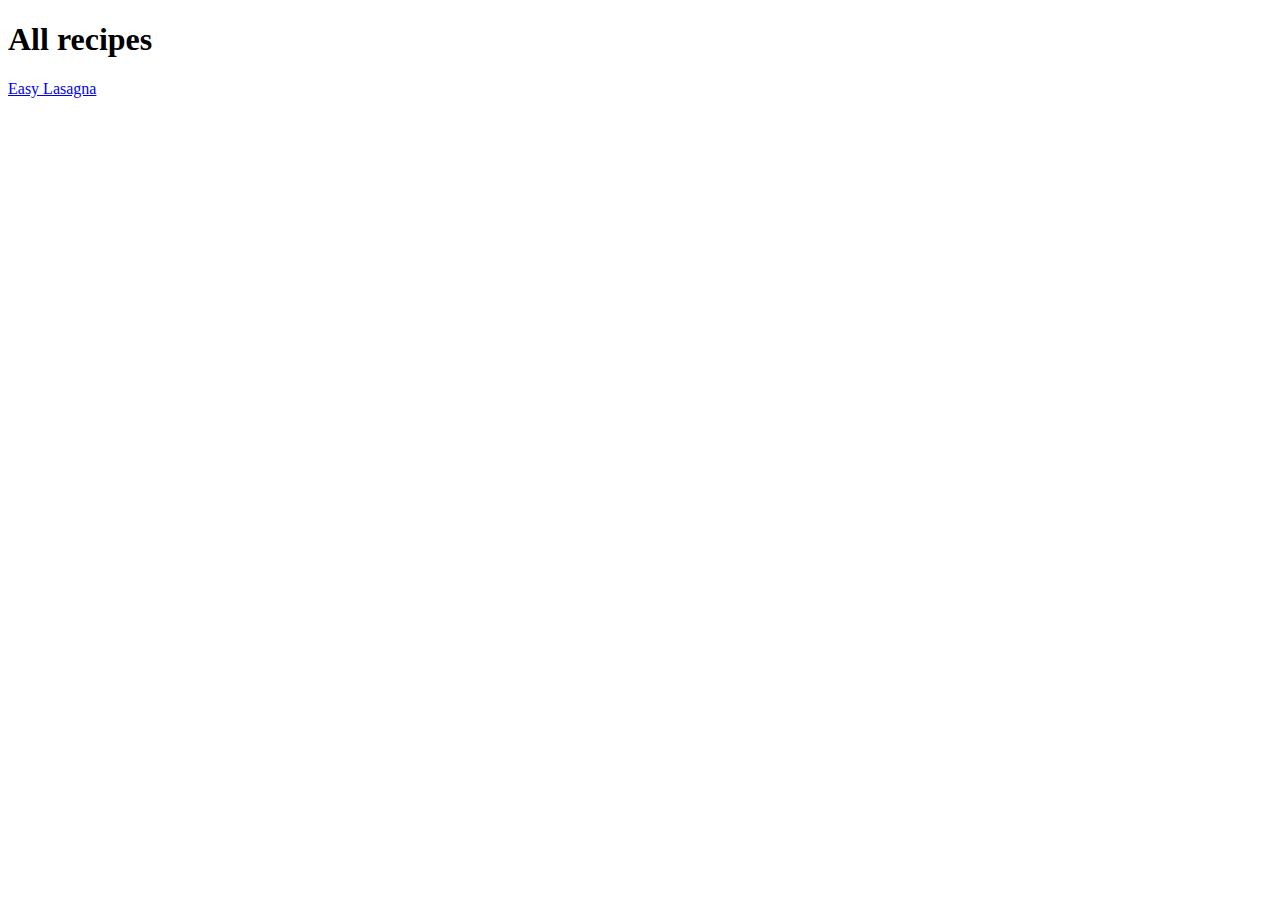
==== index.html @ 982997d3 "create index.html" ====
<!DOCTYPE html>
<html lang="en">
<head>
    <meta charset="UTF-8">
    <meta name="viewport" content="width=device-width, initial-scale=1.0">
    <title>Homepage</title>
</head>
<body>
    
    <h1>All recipes</h1>

    <a href="recipe/lasagna.html">Easy Lasagna</a>
</body>
</html>
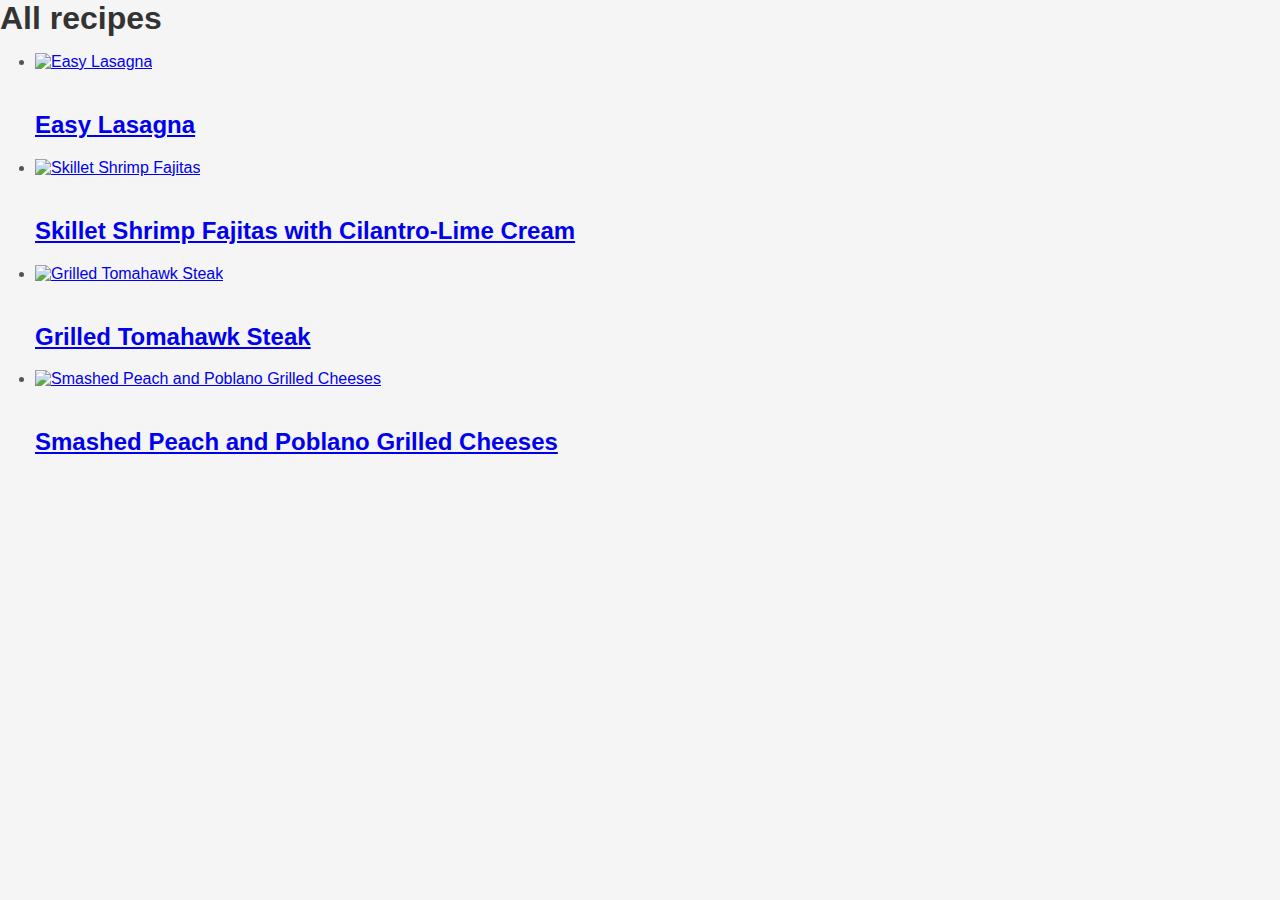
==== commit 0af7e7f4: "add articles link structure" ====
--- a/index.html
+++ b/index.html
@@ -4,11 +4,37 @@
     <meta charset="UTF-8">
     <meta name="viewport" content="width=device-width, initial-scale=1.0">
     <title>Homepage</title>
+    <link rel="stylesheet" href="css/style.css">
 </head>
 <body>
-    
-    <h1>All recipes</h1>
-
-    <a href="recipe/lasagna.html">Easy Lasagna</a>
+    <div class="homepage-container">
+        <h1>All recipes</h1>
+        <ul class="recipe-list">
+            <li>
+                <a href="recipe/lasagna.html">
+                    <img src="../recipes/img/lasagna_1.jpg" alt="Easy Lasagna">
+                    <h2>Easy Lasagna</h2>
+                </a>
+            </li>
+            <li>
+                <a href="recipe/shrimps.html">
+                    <img src="../recipes/img/shrimp-fajitas.jpg" alt="Skillet Shrimp Fajitas">
+                    <h2>Skillet Shrimp Fajitas with Cilantro-Lime Cream</h2>
+                </a>
+            </li>
+            <li>
+                <a href="recipe/grilled_steak.html">
+                    <img src="../recipes/img/tomahawk-steak.jpg" alt="Grilled Tomahawk Steak">
+                    <h2>Grilled Tomahawk Steak</h2>
+                </a>
+            </li>
+            <li>
+                <a href="recipe/smashed_peach_grilled_cheese.html">
+                    <img src="../recipes/img/peach-poblano-grilled-cheese.jpg" alt="Smashed Peach and Poblano Grilled Cheeses">
+                    <h2>Smashed Peach and Poblano Grilled Cheeses</h2>
+                </a>
+            </li>
+        </ul>
+    </div>
 </body>
-</html>+</html>
--- a/css/style.css
+++ b/css/style.css
@@ -0,0 +1,88 @@
+ 
+body {
+    font-family: 'Roboto', sans-serif;
+    margin: 0;
+    padding: 0;
+    background-color: #f5f5f5;
+}
+
+h1 {
+    color: #333;
+}
+body, h1 {
+    margin: 0;
+    padding: 0;
+}
+.banner {
+    position: relative;
+    border-radius: 10px;
+    height: 400px;
+    width: 100%;
+    background-size: cover; 
+    background-position: center; 
+    text-align: center; 
+    /* padding: 50px 0;  */
+    color: #fff;
+}
+.banner::before {
+    content: "";
+    position: absolute;
+    top: 0;
+    left: 0;
+    width: 100%;
+    height: 100%;
+    border-radius: 10px;
+    background-color: rgba(0, 0, 0, 0.3); /* Adjust the opacity as needed */
+    /* z-index: -1; */
+}
+
+.banner h1 {
+    position: absolute;
+    color: white;
+    top: 50%;
+    left: 50%;
+    transform: translate(-50%, -50%);
+    margin: 0;
+    z-index: 1;
+    max-width: calc(100% - 80px);  
+    line-height: 1.5em;  
+}
+.article-content {
+    max-width: 800px;
+    margin: 30px auto;
+    background-color: #fff;
+    padding: 20px;
+    border-radius: 10px;
+    box-shadow: 0px 0px 10px rgba(0, 0, 0, 0.1);
+}
+img {
+    max-width: 100%;
+    border-radius: 10pxem; 
+    margin-bottom: 20px;
+}
+
+h3 {
+    color: #333;
+    font-size: 1.5rem;
+    margin-top: 20px;
+}
+
+p {
+    color: #555;
+    line-height: 1.6;
+    margin-bottom: 20px;
+}
+
+ul, ol {
+    margin-left: 20px;
+    color: #555;
+    padding-left: 15px;
+}
+
+li {
+    margin: 15px 0;
+}
+li strong {
+    margin-bottom: 10px;
+    
+}